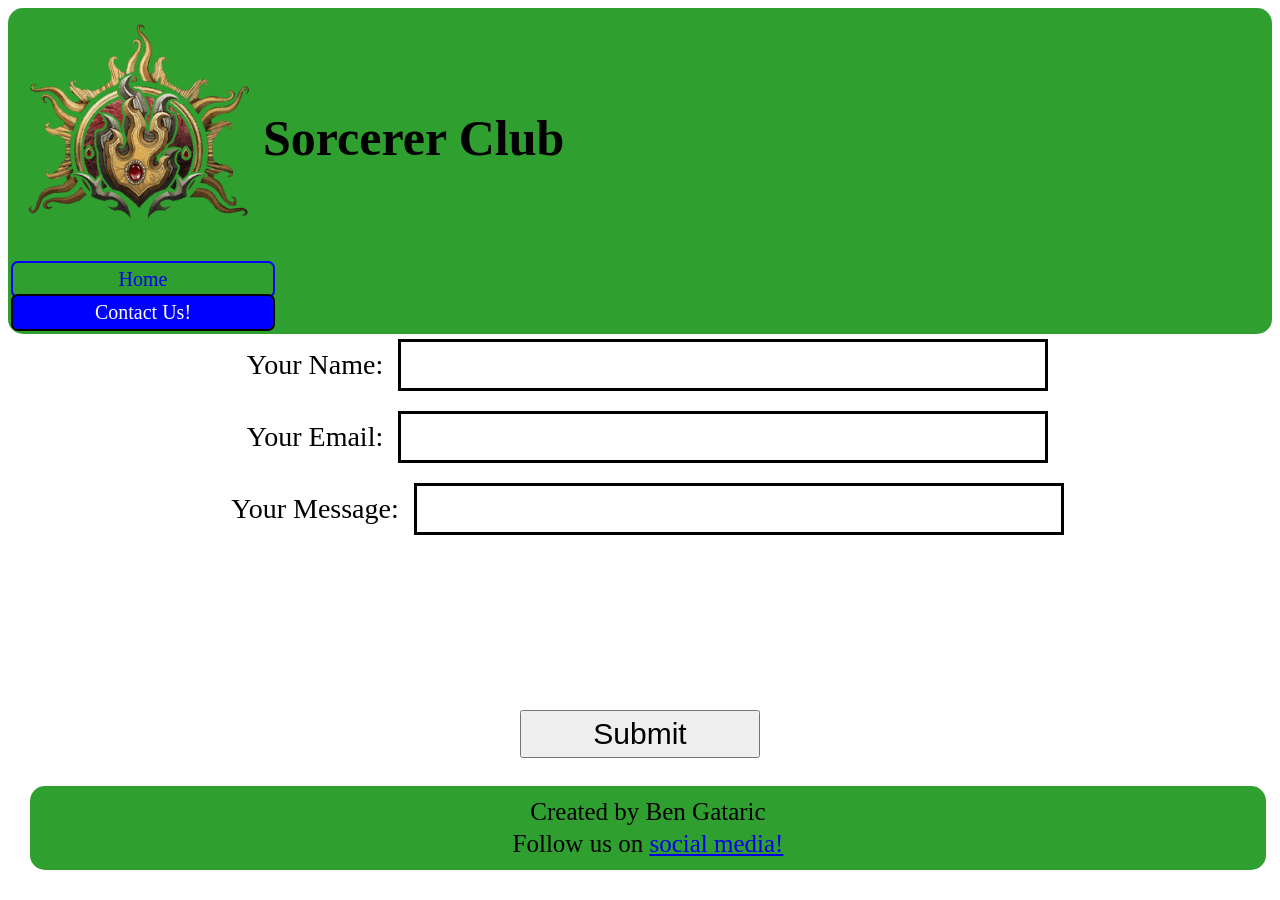
==== contact.html @ 527c514c "finishing touches" ====
<!DOCTYPE html>
<html lang="en">
<head>
    <meta charset="UTF-8">
    <meta name="viewport" content="width=device-width, initial-scale=1.0">
    <link rel="stylesheet" href="styles.css/styles.css">
    <title>Lab 5</title>
</head>
<body>
    <header>
        <div class="header-container">
            <img src="images/Sorcerer_Class_Icon.png" alt="Sorcerer Icon">
            <h1 class="header-title"><strong>Sorcerer Club</strong></h1>
        </div>
        <nav class="nav-container">
            <a class="website-links home-link-contact" href="index.html">Home</a>
            <a class="website-links contact-link-contact" href="contact.html">Contact Us!</a>
        </nav>
    </header>
    <form>
        <div class="input-container">
            <label class="input-text" for="fname">Your Name:</label><br>
            <input class="input-item" type="text" name="fname" id="fname"><br>
        </div>
        <div class="input-container">
            <label class="input-text" for="email">Your Email:</label><br>
            <input class="input-item" type="text" name="email" id="email"><br>
        </div>
        <div class="input-container">
            <label class="input-text" for="message">Your Message:</label><br>
            <input class="input-item" type="text" name="message" id="message"><br>
        </div>
        <div class="input-container">
            <input class="button-input" type="button" onclick="alert('Message Sent!')"" value="Submit">
        </div>
    </form>
    <footer class="footer-container">
        <p class="footer-items">Created by Ben Gataric</p>
        <p class="footer-items">Follow us on <a href="#">social media!</a></p>
    </footer>   
</body>
</html>
---- styles.css/styles.css ----
/* Main elements */ 
img {
    max-width: 100%;
    height: 250px;
}
label {
    padding: 15px;
}
header {
    padding: 5px;
    max-height: 100%;
    max-width: 100%;
}
header, footer{
    background-color: rgb(47, 160, 47);
    border-radius: 15px;
}
footer {
    position: fixed;
    left: 0;
    bottom: 0;
    width: 95%;
    text-align: center;
}
/* Home page paragraphs*/
.home {
    display: flex;
    flex-direction: column;
    align-items: baseline;
}
.home h2 {
    font-size: 30px;
    color: red;
}
.home p {
    font-size: 20px;
    color: rgb(48, 47, 47);
}
.header-container {
    display: flex;
}
.header-title {
    align-self: center;
    font-size: 50px;
}
.nav-container {
    display: flex;
    flex-direction: column;
}
.website-links {
    width: 250px;
    padding: 5px;
    font-size: 20px;
    text-decoration: none;
    text-align: center;
    border-radius: 5px;
}
.home-link-home {
    outline: 2px solid blue;
    background-color: blue;
    color: white;
}
.home-link-contact {
    outline: 2px solid blue;
}
.contact-link-contact {
    outline: 2px solid black;
    background-color: blue;
    color: white;
}
.contact-link-home {
    outline: 2px solid black;
}
.footer-container {
    display: flex;
    flex-direction: column;
    align-items: center;
    padding: 10px;
    margin: 30px;
}
.footer-items {
    margin: 2px;
    font-size: 25px;
}
.input-container {
    display: flex;
    flex-direction: row;
    justify-content: center;
    align-items: center;
    margin-bottom: 10px;
}
.input-text {
    font-size: 175%;
}
.input-item{
    border: solid 3px black;
    min-width: 40rem;
    padding-bottom: 30px;
}
.button-input {
    font-size: 30px;
    margin-top: 10rem;
    width: 15rem;
    padding: 5px;
    height: fit-content;
}
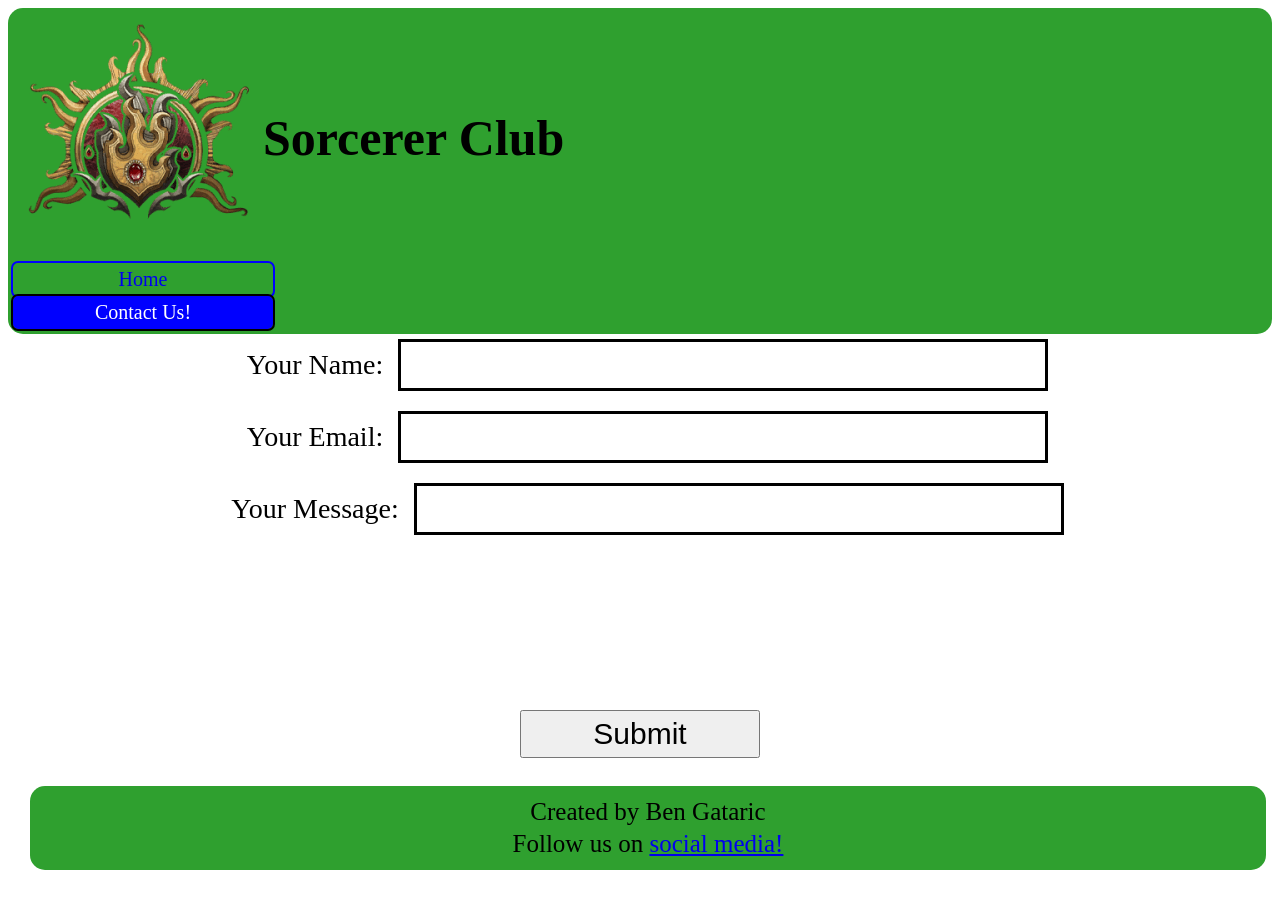
==== commit e8cfa27e: "fixed button" ====
--- a/contact.html
+++ b/contact.html
@@ -17,7 +17,7 @@
             <a class="website-links contact-link-contact" href="contact.html">Contact Us!</a>
         </nav>
     </header>
-    <form>
+    <section>
         <div class="input-container">
             <label class="input-text" for="fname">Your Name:</label><br>
             <input class="input-item" type="text" name="fname" id="fname"><br>
@@ -31,12 +31,12 @@
             <input class="input-item" type="text" name="message" id="message"><br>
         </div>
         <div class="input-container">
-            <input class="button-input" type="button" onclick="alert('Message Sent!')"" value="Submit">
+            <button class="button-input">Submit</button>
         </div>
-    </form>
+    </section>
     <footer class="footer-container">
         <p class="footer-items">Created by Ben Gataric</p>
         <p class="footer-items">Follow us on <a href="#">social media!</a></p>
-    </footer>   
+    </footer>
 </body>
 </html>
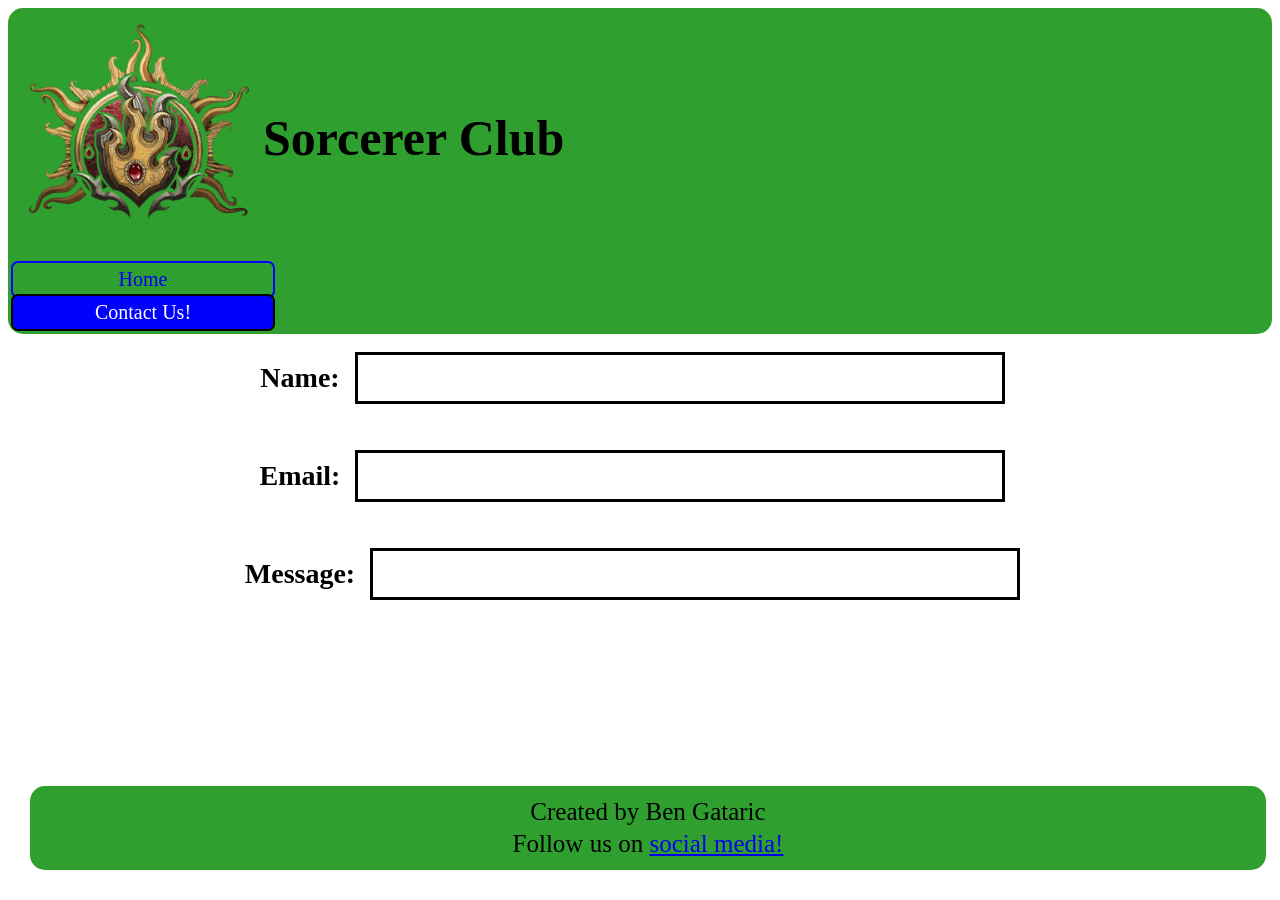
==== commit ac45175d: "small html and css errors" ====
--- a/contact.html
+++ b/contact.html
@@ -19,15 +19,15 @@
     </header>
     <section>
         <div class="input-container">
-            <label class="input-text" for="fname">Your Name:</label><br>
+            <h3 class="input-text">Name: </h3>
             <input class="input-item" type="text" name="fname" id="fname"><br>
         </div>
         <div class="input-container">
-            <label class="input-text" for="email">Your Email:</label><br>
+            <h3 class="input-text">Email:</h3>
             <input class="input-item" type="text" name="email" id="email"><br>
         </div>
         <div class="input-container">
-            <label class="input-text" for="message">Your Message:</label><br>
+            <h3 class="input-text">Message:</h3>
             <input class="input-item" type="text" name="message" id="message"><br>
         </div>
         <div class="input-container">
--- a/styles.css/styles.css
+++ b/styles.css/styles.css
@@ -1,4 +1,3 @@
-/* Main elements */ 
 img {
     max-width: 100%;
     height: 250px;
@@ -22,7 +21,6 @@
     width: 95%;
     text-align: center;
 }
-/* Home page paragraphs*/
 .home {
     display: flex;
     flex-direction: column;
@@ -88,6 +86,7 @@
     justify-content: center;
     align-items: center;
     margin-bottom: 10px;
+    gap: 15px;
 }
 .input-text {
     font-size: 175%;
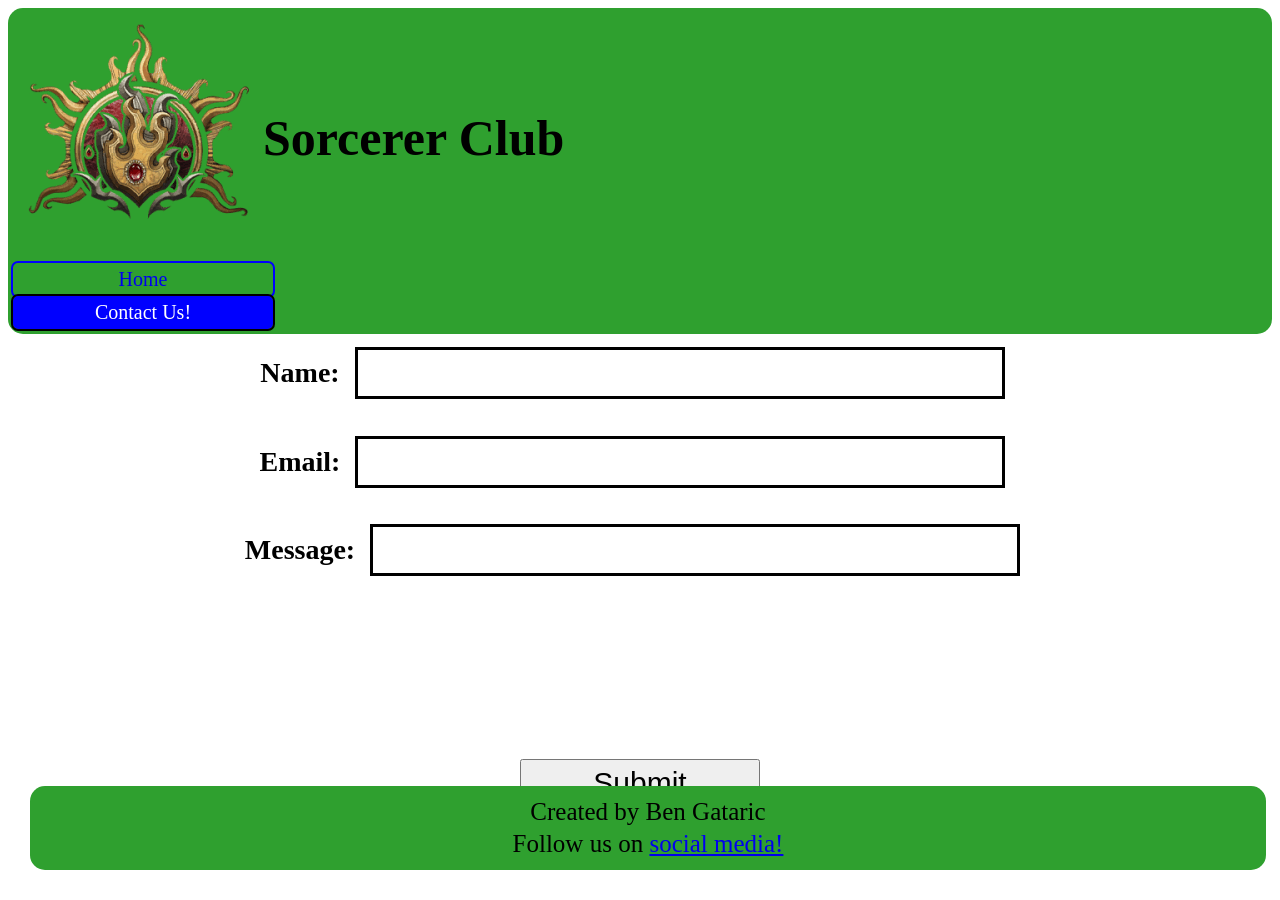
==== commit 4490ec84: "more html bug fixes" ====
--- a/contact.html
+++ b/contact.html
@@ -19,15 +19,15 @@
     </header>
     <section>
         <div class="input-container">
-            <h3 class="input-text">Name: </h3>
+            <h1 class="input-text">Name: </h1>
             <input class="input-item" type="text" name="fname" id="fname"><br>
         </div>
         <div class="input-container">
-            <h3 class="input-text">Email:</h3>
+            <h1 class="input-text">Email:</h1>
             <input class="input-item" type="text" name="email" id="email"><br>
         </div>
         <div class="input-container">
-            <h3 class="input-text">Message:</h3>
+            <h1 class="input-text">Message:</h1>
             <input class="input-item" type="text" name="message" id="message"><br>
         </div>
         <div class="input-container">
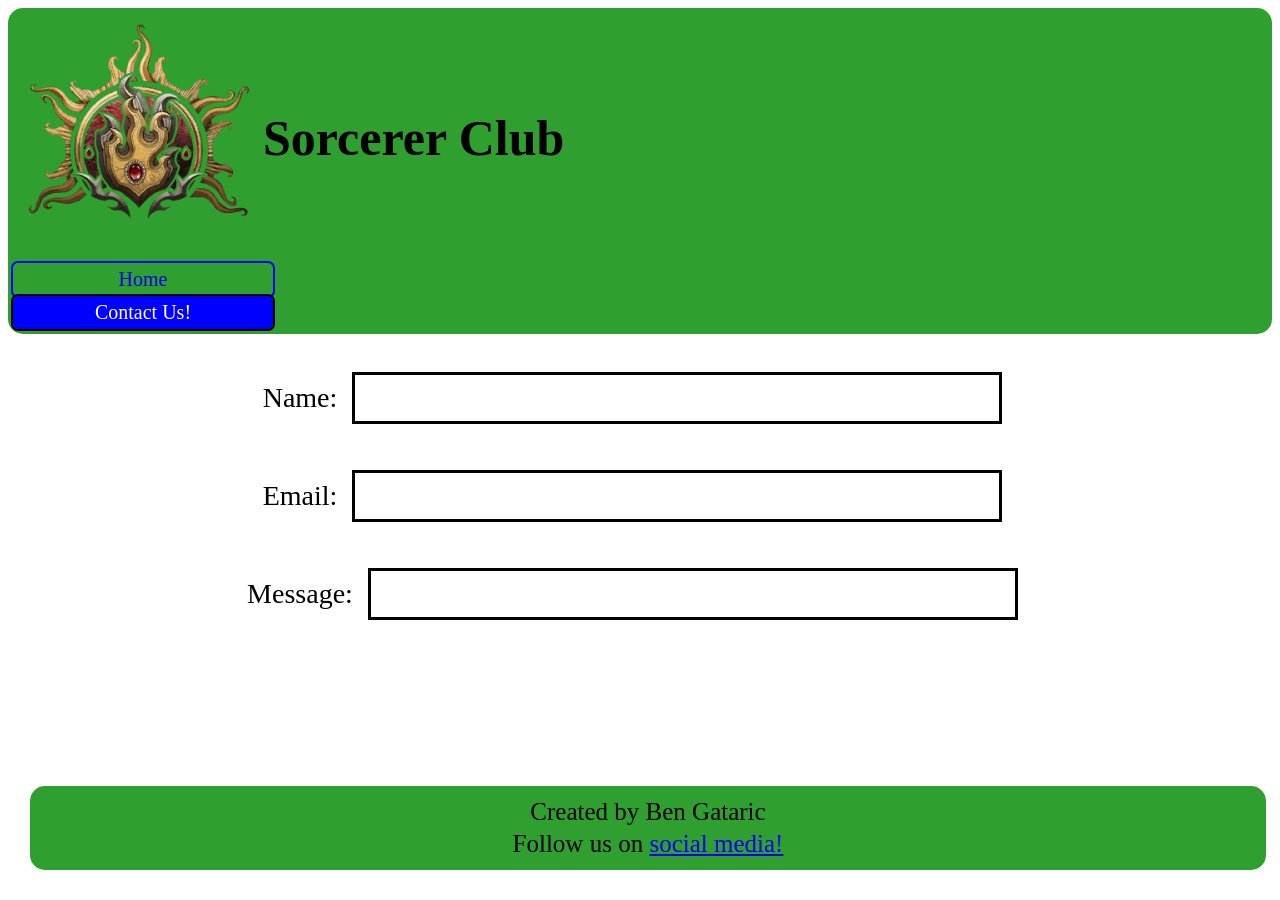
==== commit 2ff90ff0: "h2 -> p" ====
--- a/contact.html
+++ b/contact.html
@@ -18,16 +18,17 @@
         </nav>
     </header>
     <section>
+        <h1></h1>
         <div class="input-container">
-            <h1 class="input-text">Name: </h1>
+            <p class="input-text">Name: </p>
             <input class="input-item" type="text" name="fname" id="fname"><br>
         </div>
         <div class="input-container">
-            <h1 class="input-text">Email:</h1>
+            <p class="input-text">Email:</p>
             <input class="input-item" type="text" name="email" id="email"><br>
         </div>
         <div class="input-container">
-            <h1 class="input-text">Message:</h1>
+            <p class="input-text">Message:</p>
             <input class="input-item" type="text" name="message" id="message"><br>
         </div>
         <div class="input-container">
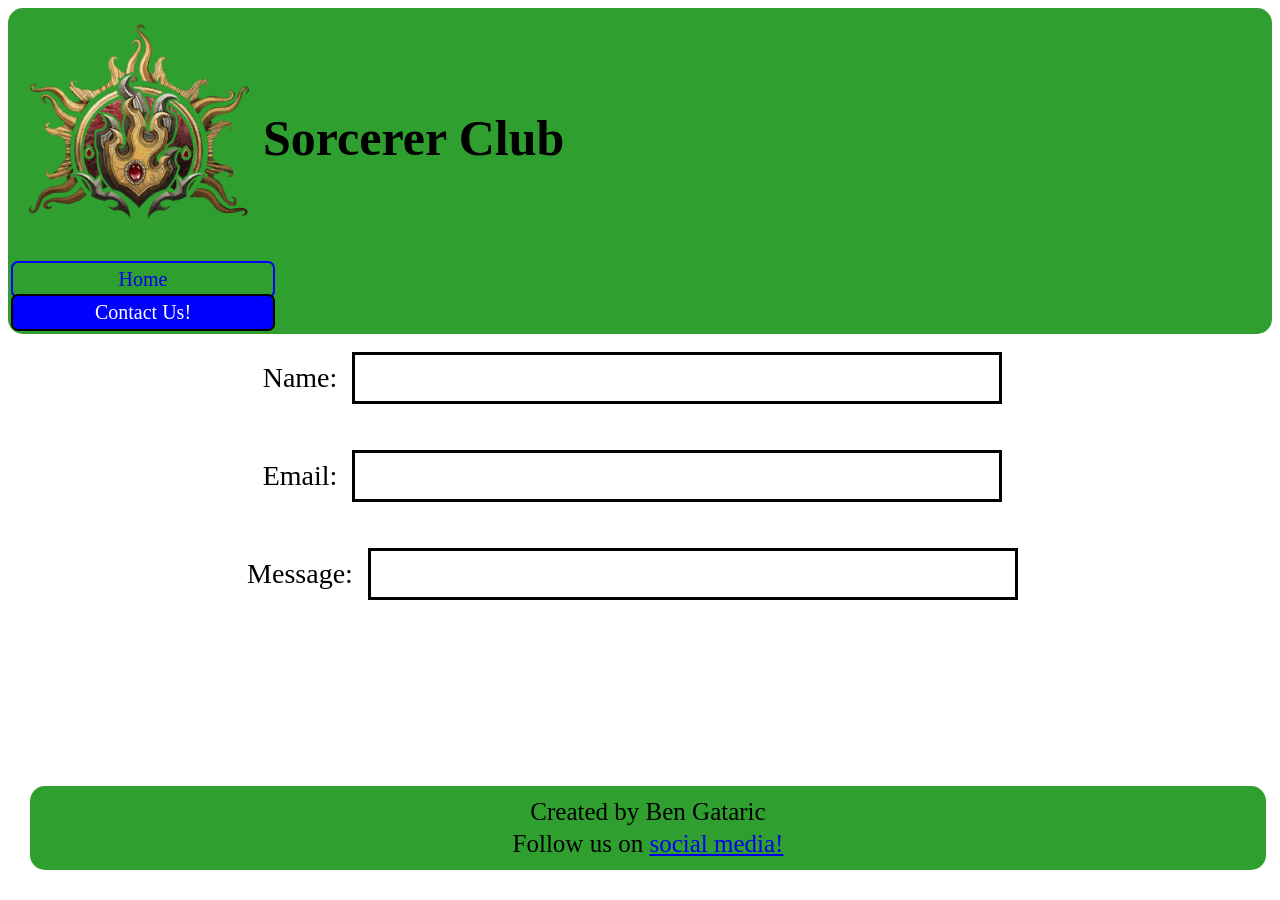
==== commit e3d8980f: "its gonna work" ====
--- a/contact.html
+++ b/contact.html
@@ -18,7 +18,6 @@
         </nav>
     </header>
     <section>
-        <h1></h1>
         <div class="input-container">
             <p class="input-text">Name: </p>
             <input class="input-item" type="text" name="fname" id="fname"><br>
